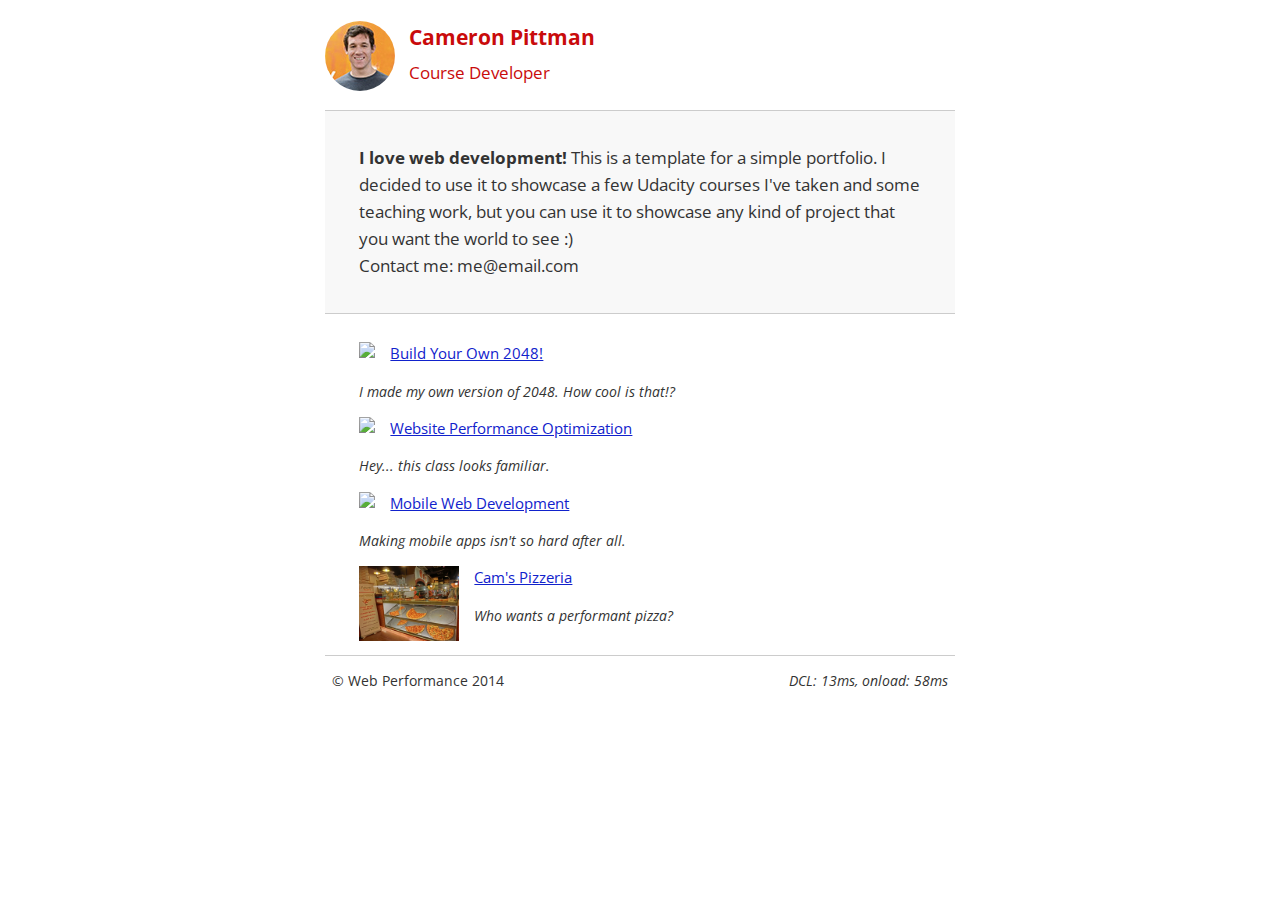
==== index.html @ cf72d2ac "first commit" ====
<!DOCTYPE html>
<html lang="en">
  <head>
    <meta charset="utf-8">
    <meta name="viewport" content="width=device-width, initial-scale=1">
    <meta name="description" content=" FILL ME IN ">
    <meta name="author" content=" FILL ME IN ">
    <title>Cameron Pittman: Portfolio</title>

    <!-- Hmm, what is the impact of web fonts on speed? Measure it... -->
    <link href="//fonts.googleapis.com/css?family=Open+Sans:400,700" rel="stylesheet">

    <link href="css/style.css" rel="stylesheet">
    <link href="css/print.css" rel="stylesheet">

    <script>
      (function(w,g){w['GoogleAnalyticsObject']=g;
      w[g]=w[g]||function(){(w[g].q=w[g].q||[]).push(arguments)};w[g].l=1*new Date();})(window,'ga');

      // Optional TODO: replace with your Google Analytics profile ID.
      ga('create', 'UA-XXXX-Y');
      ga('send', 'pageview');
    </script>
    <script src="http://www.google-analytics.com/analytics.js"></script>
    <script async src="js/perfmatters.js"></script>
  </head>

  <body>
    <header>
      <a href="/"><img src="img/profilepic.jpg"></a>
      <p>Cameron Pittman<br><span>Course Developer</span></p>
    </header>

    <div class="container">
      <div class="hero">
        <strong>I love web development!</strong> This is a template for a simple portfolio. I decided to use it to showcase a few Udacity courses I've taken and some teaching work, but you can use it to showcase any kind of project that you want the world to see :) <br> Contact me: me@email.com
      </div>

      <div class="content">
        <ul>
          <li>
            <img src="https://lh4.ggpht.com/kJEnfqhPvtm4m3EneSZ4fWYGS8lW4YNhEjk6zPkyrQaBUHc-2Y_ElDic99NHI0h-UBLXVbRCjFybFvrWxdk=s100">
            <a href="project-2048.html">Build Your Own 2048!</a>
            <p>I made my own version of 2048. How cool is that!?</p>
          </li>

          <li>
            <img src="https://lh6.ggpht.com/f_0W8h__3G99CWTjnMjD8BUKm7yp2-wJyApLtTwFoFtlal2ULf_JgHIsOQq2NiYfKOdMlXlMHDKNo5XVZLs=s100">
            <a href="project-webperf.html">Website Performance Optimization</a>
            <p>Hey... this class looks familiar.</p>
          </li>

          <li>
            <img src="https://lh5.ggpht.com/IKdCmTWn8a2nMhlwMYzryvzRN5CUZAOBr4tDrEAbszV7TIFe9pRAInA4kkYcgTXwrifJsBEsq1agTueuu-g=s100">
            <a href="project-mobile.html">Mobile Web Development</a>
            <p>Making mobile apps isn't so hard after all.</p>
          </li>

          <li>
            <img style="width: 100px;" src="views/images/pizzeria.jpg">
            <a href="views/pizza.html">Cam's Pizzeria</a>
            <p>Who wants a performant pizza?</p>
          </li>
        </ul>
      </div>

      <footer>
        <p>&copy; Web Performance 2014 <span id="crp-stats"></span></p>
      </footer>
    </div>
  </body>
</html>
---- css/style.css ----
html {
  font-size: 100%;
  overflow-y: scroll;
  -webkit-tap-highlight-color: rgba(0,0,0,0);
  -ms-text-size-adjust: 100%;
  -webkit-text-size-adjust: none;
}
body { margin: 0; font-size: 14px; line-height: 1.61; font-weight: 400; }
body, button, input, select, textarea { font-family: 'Open Sans', sans-serif; color: #333; }

a { color: #12C; }
a:visited { color: #61C; }
a:focus { outline: thin dotted; }
a:hover, a:active { color: #c00; outline: 0; }

b, strong { font-weight: bold; }
pre, code { font-family: monospace, monospace; font-size: 1em; }
ul, ol { margin: 1em 0; padding: 0 0 0 20px; }
img { border: 0; max-width: 100%; }

body { background: #fff; }
header, footer, .container { max-width: 45em; margin: 0 auto; }

header { padding: 0 0.5em; color: #C90B0B; }
header img { border-radius: 40px; float: left; }
header p { font-size:1.5em; font-weight: bold; padding-left: 4em;}
header p span { font-size: 0.8em; font-weight: normal;}

.hero { padding: 2em; background-color: #f8f8f8; font-size:1.2em;
  border-bottom: 1px solid #ccc;
  border-top: 1px solid #ccc;
}

.content { padding: 1em 1em; }
.content li { list-style-type: none; font-size: 1.1em;}
li img { float:left; padding-right: 1em; }
li p { font-size: 0.9em; font-style: italic; }

footer {
  padding: 0 0.5em;
  border-top: 1px solid #ccc;
}
footer span { float: right; font-style: italic; }

/* Smartphones (portrait) */
@media only screen and (max-width: 480px) {
  body { font-size: 12px;}
  header p { padding-left: 4.5em;}
}
---- css/print.css ----
@media print {
  * { background: transparent !important; color: black !important; text-shadow: none !important; filter:none !important; -ms-filter: none !important; }
  a, a:visited { color: #444 !important; text-decoration: underline; }
  a[href]:after { content: " (" attr(href) ")"; }
  tr, img { page-break-inside: avoid; }
  img { max-width: 100% !important; }
  @page { margin: 0.5cm; }
  p, h2, h3 { orphans: 3; widows: 3; }
  h2, h3{ page-break-after: avoid; }
}
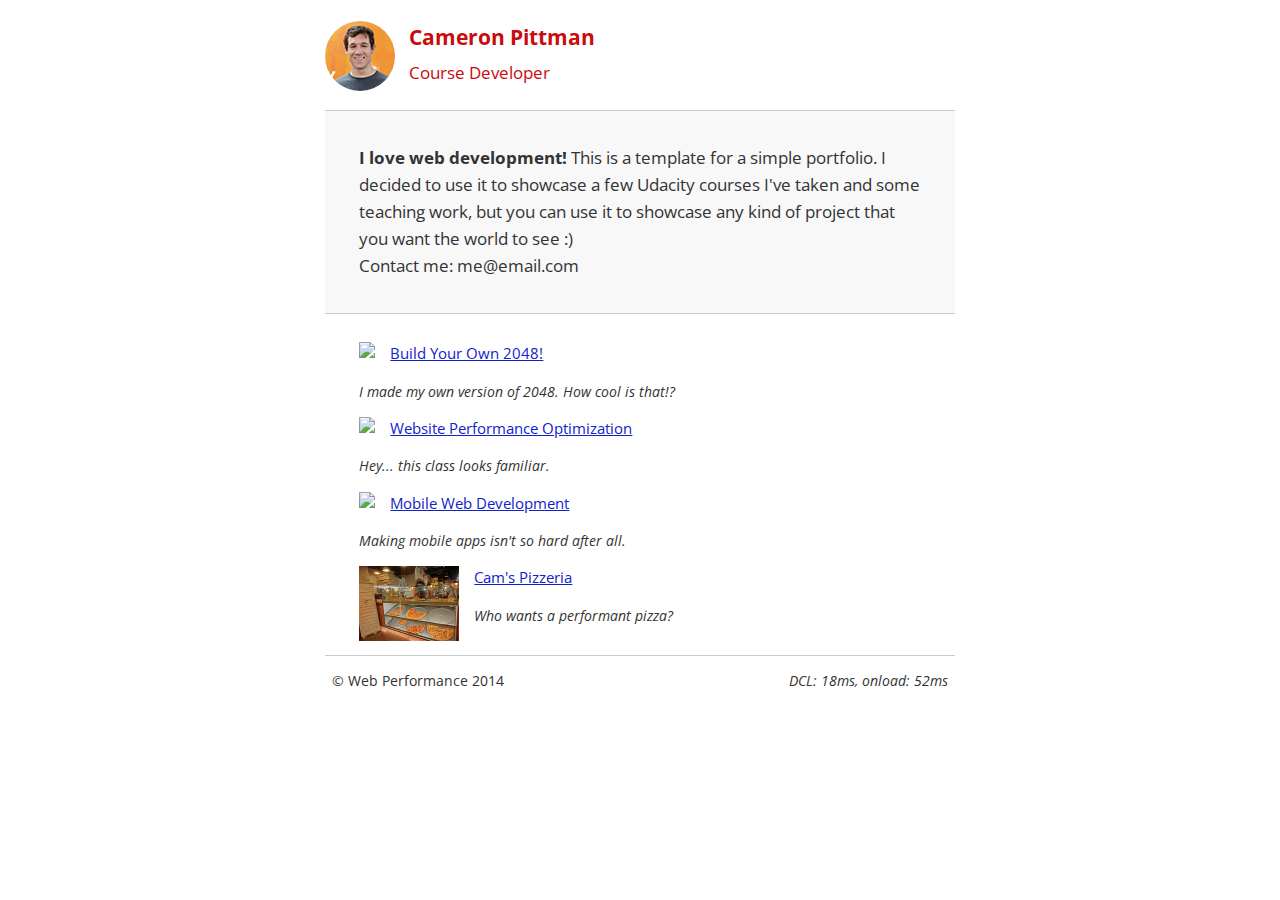
==== commit 53e61b18: "Content Update" ====
--- a/index.html
+++ b/index.html
@@ -3,8 +3,8 @@
   <head>
     <meta charset="utf-8">
     <meta name="viewport" content="width=device-width, initial-scale=1">
-    <meta name="description" content=" FILL ME IN ">
-    <meta name="author" content=" FILL ME IN ">
+    <meta name="description" content="Optimize a provided website with a number of optimization- and performance-related issues so that it achieves a target PageSpeed score (90 and above) and runs at 60 frames per second.">
+    <meta name="author" content="Cameron Pittman Portfolio with the assistance of William Pei Yuan for">
     <title>Cameron Pittman: Portfolio</title>
 
     <!-- Hmm, what is the impact of web fonts on speed? Measure it... -->
@@ -21,7 +21,7 @@
       ga('create', 'UA-XXXX-Y');
       ga('send', 'pageview');
     </script>
-    <script src="http://www.google-analytics.com/analytics.js"></script>
+    <script asnyc src="http://www.google-analytics.com/analytics.js"></script>
     <script async src="js/perfmatters.js"></script>
   </head>
 
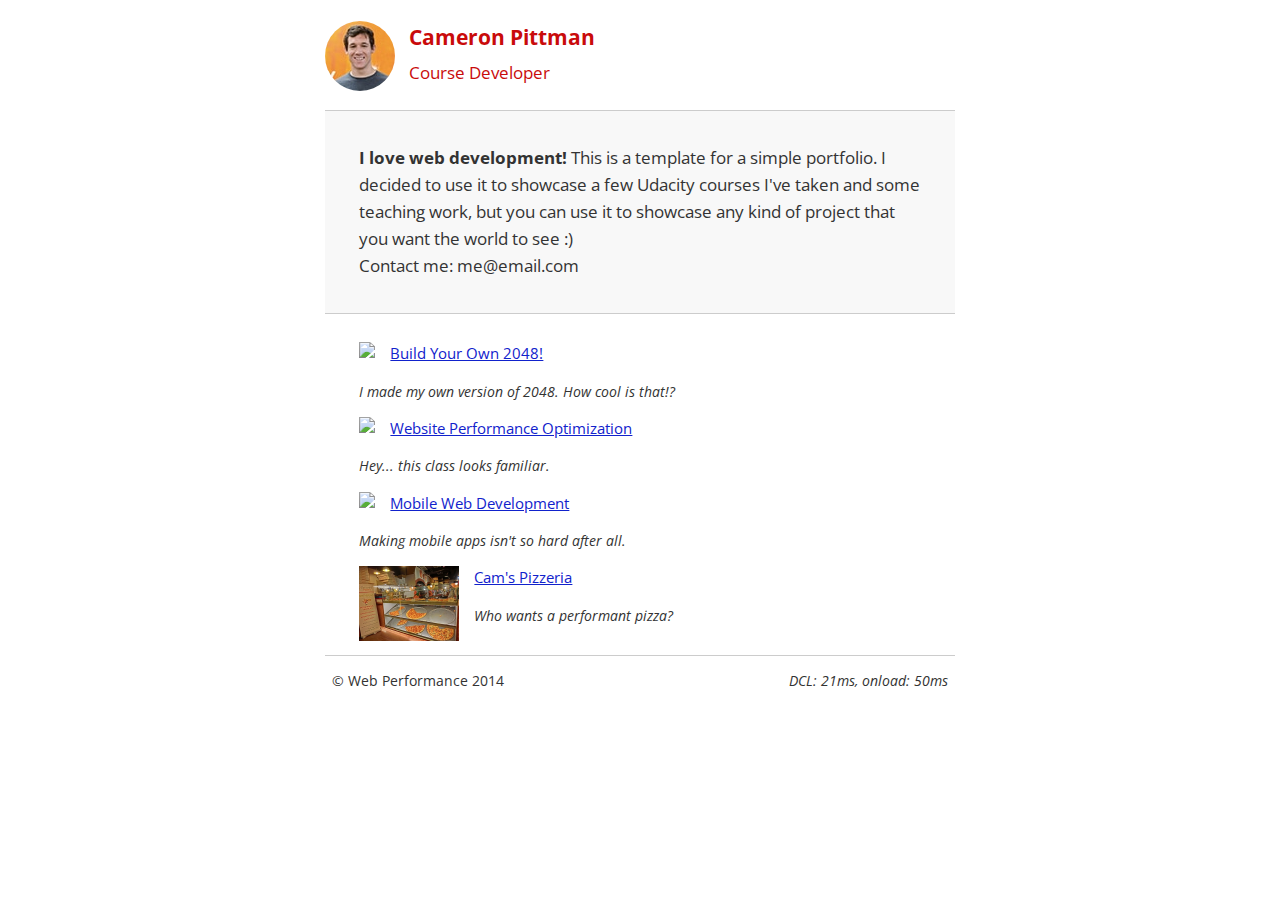
==== commit ce95db9d: "Landing page content update" ====
--- a/index.html
+++ b/index.html
@@ -14,14 +14,13 @@
     <link href="css/print.css" rel="stylesheet">
 
     <script>
-      (function(w,g){w['GoogleAnalyticsObject']=g;
-      w[g]=w[g]||function(){(w[g].q=w[g].q||[]).push(arguments)};w[g].l=1*new Date();})(window,'ga');
-
-      // Optional TODO: replace with your Google Analytics profile ID.
-      ga('create', 'UA-XXXX-Y');
+      (function(i,s,o,g,r,a,m){i['GoogleAnalyticsObject']=r;i[r]=i[r]||function(){
+      (i[r].q=i[r].q||[]).push(arguments)},i[r].l=1*new Date();a=s.createElement(o),
+      m=s.getElementsByTagName(o)[0];a.async=1;a.src=g;m.parentNode.insertBefore(a,m)
+      })(window,document,'script','https://www.google-analytics.com/analytics.js','ga');
+      ga('create', 'UA-XXXX-Y', 'auto');
       ga('send', 'pageview');
     </script>
-    <script asnyc src="http://www.google-analytics.com/analytics.js"></script>
     <script async src="js/perfmatters.js"></script>
   </head>
 
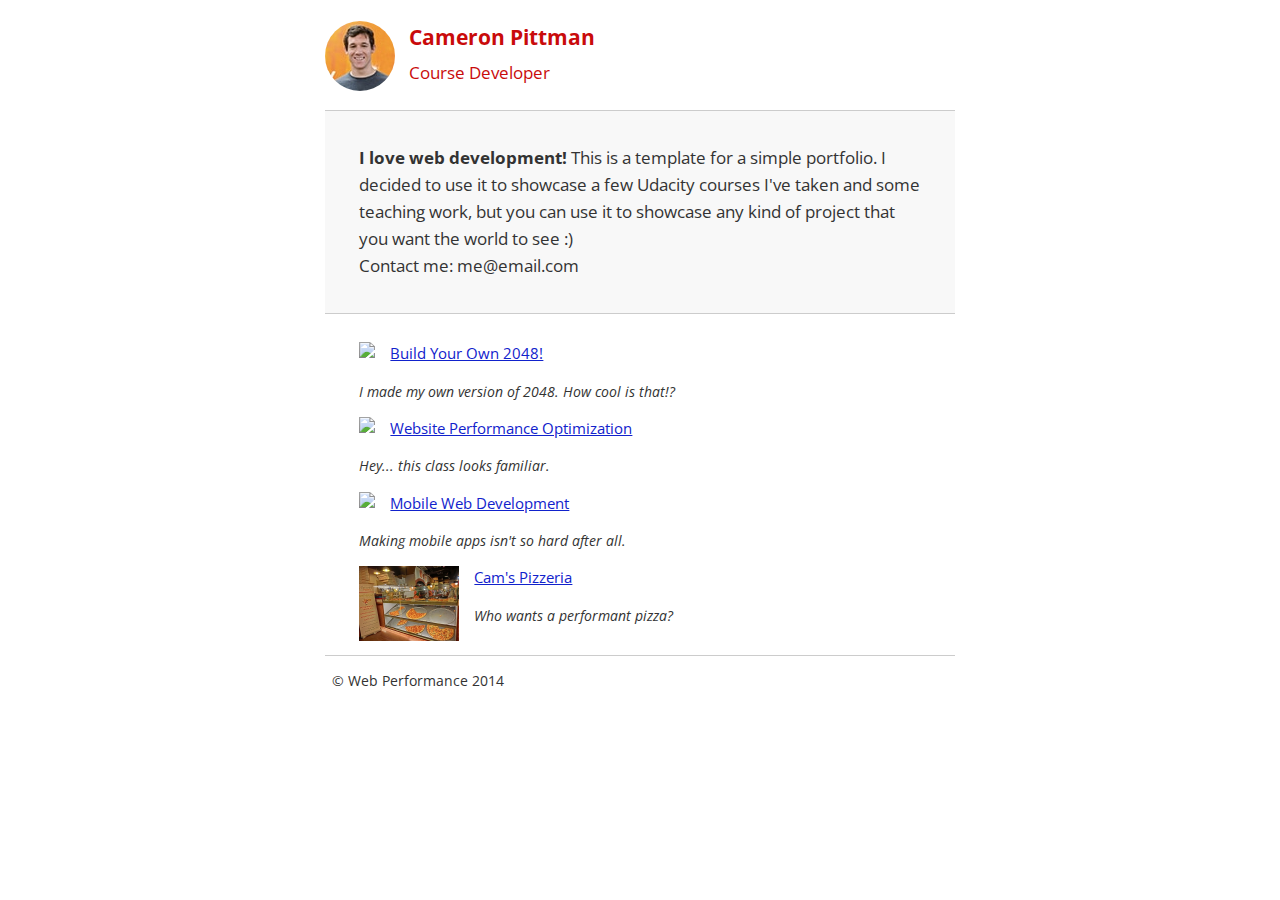
==== commit a225fba0: "Minification page updates" ====
--- a/index.html
+++ b/index.html
@@ -10,8 +10,8 @@
     <!-- Hmm, what is the impact of web fonts on speed? Measure it... -->
     <link href="//fonts.googleapis.com/css?family=Open+Sans:400,700" rel="stylesheet">
 
-    <link href="css/style.css" rel="stylesheet">
-    <link href="css/print.css" rel="stylesheet">
+    <link href="css/style-min.css" rel="stylesheet">
+    <link href="css/print-min.css" rel="stylesheet">
 
     <script>
       (function(i,s,o,g,r,a,m){i['GoogleAnalyticsObject']=r;i[r]=i[r]||function(){
@@ -21,7 +21,16 @@
       ga('create', 'UA-XXXX-Y', 'auto');
       ga('send', 'pageview');
     </script>
-    <script async src="js/perfmatters.js"></script>
+    <!-- <script async src="js/perfmatters.js"></script>
+
+    <link rel="preload" href="css/style.css" as="style" onload="this.rel='stylesheet'">
+    <noscript><link rel="stylesheet" href="css/style.css"></noscript>
+    <script>
+    /*! loadCSS. [c]2017 Filament Group, Inc. MIT License */
+    (function(){ ... }());
+    /*! loadCSS rel=preload polyfill. [c]2017 Filament Group, Inc. MIT License */
+    (function(){ ... }());
+    </script> -->
   </head>
 
   <body>
--- a/css/style-min.css
+++ b/css/style-min.css
@@ -0,0 +1 @@
+html{font-size:100%;overflow-y:scroll;-webkit-tap-highlight-color:transparent;-ms-text-size-adjust:100%;-webkit-text-size-adjust:none}body{margin:0;font-size:14px;line-height:1.61;font-weight:400}body,button,input,select,textarea{font-family:'Open Sans', sans-serif;color:#333}a{color:#12C}a:visited{color:#61C}a:focus{outline:thin dotted}a:hover,a:active{color:#c00;outline:0}b,strong{font-weight:bold}pre,code{font-family:monospace, monospace;font-size:1em}ul,ol{margin:1em 0;padding:0 0 0 20px}img{border:0;max-width:100%}body{background:#fff}header,footer,.container{max-width:45em;margin:0 auto}header{padding:0 0.5em;color:#C90B0B}header img{border-radius:40px;float:left}header p{font-size:1.5em;font-weight:bold;padding-left:4em}header p span{font-size:0.8em;font-weight:normal}.hero{padding:2em;background-color:#f8f8f8;font-size:1.2em;border-bottom:1px solid #ccc;border-top:1px solid #ccc}.content{padding:1em 1em}.content li{list-style-type:none;font-size:1.1em}li img{float:left;padding-right:1em}li p{font-size:0.9em;font-style:italic}footer{padding:0 0.5em;border-top:1px solid #ccc}footer span{float:right;font-style:italic}@media only screen and (max-width: 480px){body{font-size:12px}header p{padding-left:4.5em}}
--- a/css/print-min.css
+++ b/css/print-min.css
@@ -0,0 +1 @@
+@media print{*{background:transparent !important;color:black !important;text-shadow:none !important;filter:none !important;-ms-filter:none !important}a,a:visited{color:#444 !important;text-decoration:underline}a[href]:after{content:" (" attr(href) ")"}tr,img{page-break-inside:avoid}img{max-width:100% !important}@page{margin:0.5cm}p,h2,h3{orphans:3;widows:3}h2,h3{page-break-after:avoid}}
--- a/css/style.css
+++ b/css/style.css
@@ -31,6 +31,7 @@
   border-top: 1px solid #ccc;
 }
 
+
 .content { padding: 1em 1em; }
 .content li { list-style-type: none; font-size: 1.1em;}
 li img { float:left; padding-right: 1em; }
--- a/css/style.css
+++ b/css/style.css
@@ -31,6 +31,7 @@
   border-top: 1px solid #ccc;
 }
 
+
 .content { padding: 1em 1em; }
 .content li { list-style-type: none; font-size: 1.1em;}
 li img { float:left; padding-right: 1em; }
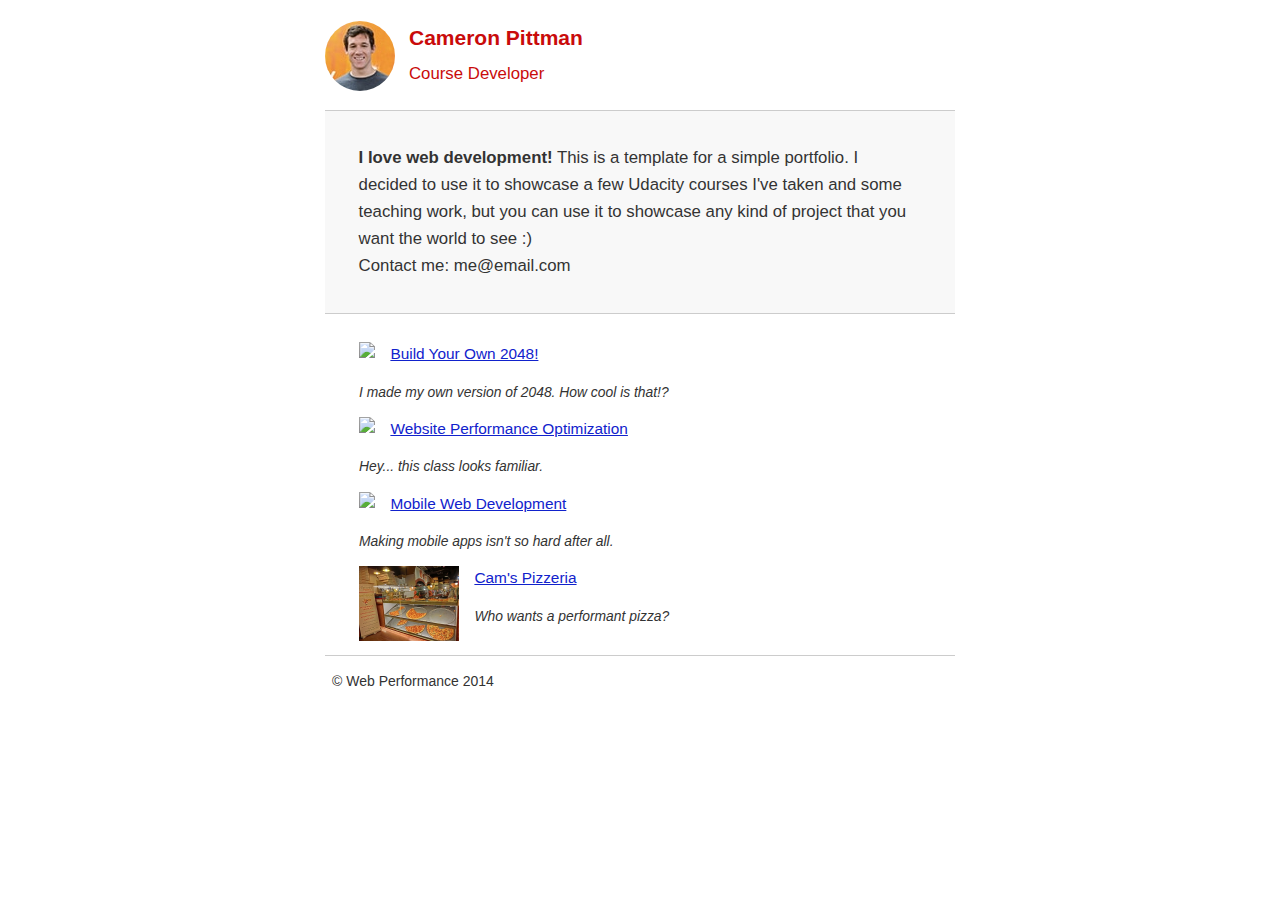
==== commit 8219dde8: "Minification page updates" ====
--- a/index.html
+++ b/index.html
@@ -8,10 +8,16 @@
     <title>Cameron Pittman: Portfolio</title>
 
     <!-- Hmm, what is the impact of web fonts on speed? Measure it... -->
-    <link href="//fonts.googleapis.com/css?family=Open+Sans:400,700" rel="stylesheet">
+    <!-- <link href="//fonts.googleapis.com/css?family=Open+Sans:400,700" rel="stylesheet"> -->
 
-    <link href="css/style-min.css" rel="stylesheet">
-    <link href="css/print-min.css" rel="stylesheet">
+    <!-- <link href="css/style-min.css" rel="stylesheet"> -->
+    <style>
+      html{font-size:100%;overflow-y:scroll;-webkit-tap-highlight-color:transparent;-ms-text-size-adjust:100%;-webkit-text-size-adjust:none}body{margin:0;font-size:14px;line-height:1.61;font-weight:400}body,button,input,select,textarea{font-family:'Open Sans', sans-serif;color:#333}a{color:#12C}a:visited{color:#61C}a:focus{outline:thin dotted}a:hover,a:active{color:#c00;outline:0}b,strong{font-weight:bold}pre,code{font-family:monospace, monospace;font-size:1em}ul,ol{margin:1em 0;padding:0 0 0 20px}img{border:0;max-width:100%}body{background:#fff}header,footer,.container{max-width:45em;margin:0 auto}header{padding:0 0.5em;color:#C90B0B}header img{border-radius:40px;float:left}header p{font-size:1.5em;font-weight:bold;padding-left:4em}header p span{font-size:0.8em;font-weight:normal}.hero{padding:2em;background-color:#f8f8f8;font-size:1.2em;border-bottom:1px solid #ccc;border-top:1px solid #ccc}.content{padding:1em 1em}.content li{list-style-type:none;font-size:1.1em}li img{float:left;padding-right:1em}li p{font-size:0.9em;font-style:italic}footer{padding:0 0.5em;border-top:1px solid #ccc}footer span{float:right;font-style:italic}@media only screen and (max-width: 480px){body{font-size:12px}header p{padding-left:4.5em}}
+    </style>
+    <!-- <link href="css/print-min.css" rel="stylesheet"> -->
+    <style>
+      @media print{*{background:transparent !important;color:black !important;text-shadow:none !important;filter:none !important;-ms-filter:none !important}a,a:visited{color:#444 !important;text-decoration:underline}a[href]:after{content:" (" attr(href) ")"}tr,img{page-break-inside:avoid}img{max-width:100% !important}@page{margin:0.5cm}p,h2,h3{orphans:3;widows:3}h2,h3{page-break-after:avoid}}
+    </style>
 
     <script>
       (function(i,s,o,g,r,a,m){i['GoogleAnalyticsObject']=r;i[r]=i[r]||function(){
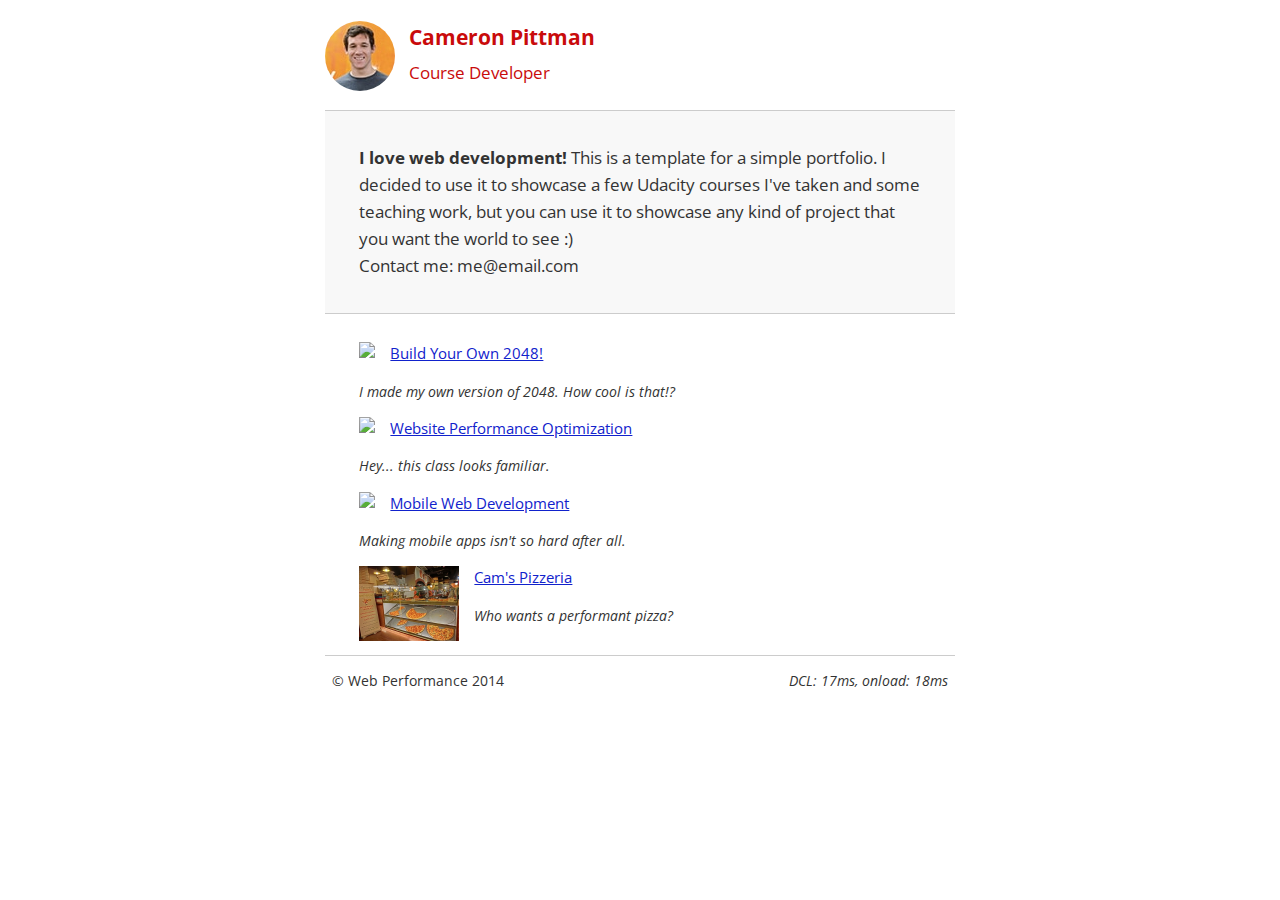
==== commit 5438dae0: "Final run through updates" ====
--- a/index.html
+++ b/index.html
@@ -2,23 +2,15 @@
 <html lang="en">
   <head>
     <meta charset="utf-8">
-    <meta name="viewport" content="width=device-width, initial-scale=1">
+    <meta name="viewport" content="width=device-width, initial-scale=1.0">
     <meta name="description" content="Optimize a provided website with a number of optimization- and performance-related issues so that it achieves a target PageSpeed score (90 and above) and runs at 60 frames per second.">
     <meta name="author" content="Cameron Pittman Portfolio with the assistance of William Pei Yuan for">
     <title>Cameron Pittman: Portfolio</title>
-
-    <!-- Hmm, what is the impact of web fonts on speed? Measure it... -->
-    <!-- <link href="//fonts.googleapis.com/css?family=Open+Sans:400,700" rel="stylesheet"> -->
-
     <!-- <link href="css/style-min.css" rel="stylesheet"> -->
     <style>
       html{font-size:100%;overflow-y:scroll;-webkit-tap-highlight-color:transparent;-ms-text-size-adjust:100%;-webkit-text-size-adjust:none}body{margin:0;font-size:14px;line-height:1.61;font-weight:400}body,button,input,select,textarea{font-family:'Open Sans', sans-serif;color:#333}a{color:#12C}a:visited{color:#61C}a:focus{outline:thin dotted}a:hover,a:active{color:#c00;outline:0}b,strong{font-weight:bold}pre,code{font-family:monospace, monospace;font-size:1em}ul,ol{margin:1em 0;padding:0 0 0 20px}img{border:0;max-width:100%}body{background:#fff}header,footer,.container{max-width:45em;margin:0 auto}header{padding:0 0.5em;color:#C90B0B}header img{border-radius:40px;float:left}header p{font-size:1.5em;font-weight:bold;padding-left:4em}header p span{font-size:0.8em;font-weight:normal}.hero{padding:2em;background-color:#f8f8f8;font-size:1.2em;border-bottom:1px solid #ccc;border-top:1px solid #ccc}.content{padding:1em 1em}.content li{list-style-type:none;font-size:1.1em}li img{float:left;padding-right:1em}li p{font-size:0.9em;font-style:italic}footer{padding:0 0.5em;border-top:1px solid #ccc}footer span{float:right;font-style:italic}@media only screen and (max-width: 480px){body{font-size:12px}header p{padding-left:4.5em}}
     </style>
-    <!-- <link href="css/print-min.css" rel="stylesheet"> -->
-    <style>
-      @media print{*{background:transparent !important;color:black !important;text-shadow:none !important;filter:none !important;-ms-filter:none !important}a,a:visited{color:#444 !important;text-decoration:underline}a[href]:after{content:" (" attr(href) ")"}tr,img{page-break-inside:avoid}img{max-width:100% !important}@page{margin:0.5cm}p,h2,h3{orphans:3;widows:3}h2,h3{page-break-after:avoid}}
-    </style>
-
+    <link href="css/print-min.css" rel="stylesheet" media="print">
     <script>
       (function(i,s,o,g,r,a,m){i['GoogleAnalyticsObject']=r;i[r]=i[r]||function(){
       (i[r].q=i[r].q||[]).push(arguments)},i[r].l=1*new Date();a=s.createElement(o),
@@ -27,29 +19,17 @@
       ga('create', 'UA-XXXX-Y', 'auto');
       ga('send', 'pageview');
     </script>
-    <!-- <script async src="js/perfmatters.js"></script>
-
-    <link rel="preload" href="css/style.css" as="style" onload="this.rel='stylesheet'">
-    <noscript><link rel="stylesheet" href="css/style.css"></noscript>
-    <script>
-    /*! loadCSS. [c]2017 Filament Group, Inc. MIT License */
-    (function(){ ... }());
-    /*! loadCSS rel=preload polyfill. [c]2017 Filament Group, Inc. MIT License */
-    (function(){ ... }());
-    </script> -->
+    <!-- <script async src="js/perfmatters-min.js"></script> -->
   </head>
-
   <body>
     <header>
       <a href="/"><img src="img/profilepic.jpg"></a>
       <p>Cameron Pittman<br><span>Course Developer</span></p>
     </header>
-
     <div class="container">
       <div class="hero">
         <strong>I love web development!</strong> This is a template for a simple portfolio. I decided to use it to showcase a few Udacity courses I've taken and some teaching work, but you can use it to showcase any kind of project that you want the world to see :) <br> Contact me: me@email.com
       </div>
-
       <div class="content">
         <ul>
           <li>
@@ -57,19 +37,16 @@
             <a href="project-2048.html">Build Your Own 2048!</a>
             <p>I made my own version of 2048. How cool is that!?</p>
           </li>
-
           <li>
             <img src="https://lh6.ggpht.com/f_0W8h__3G99CWTjnMjD8BUKm7yp2-wJyApLtTwFoFtlal2ULf_JgHIsOQq2NiYfKOdMlXlMHDKNo5XVZLs=s100">
             <a href="project-webperf.html">Website Performance Optimization</a>
             <p>Hey... this class looks familiar.</p>
           </li>
-
           <li>
             <img src="https://lh5.ggpht.com/IKdCmTWn8a2nMhlwMYzryvzRN5CUZAOBr4tDrEAbszV7TIFe9pRAInA4kkYcgTXwrifJsBEsq1agTueuu-g=s100">
             <a href="project-mobile.html">Mobile Web Development</a>
             <p>Making mobile apps isn't so hard after all.</p>
           </li>
-
           <li>
             <img style="width: 100px;" src="views/images/pizzeria.jpg">
             <a href="views/pizza.html">Cam's Pizzeria</a>
@@ -77,10 +54,13 @@
           </li>
         </ul>
       </div>
-
       <footer>
         <p>&copy; Web Performance 2014 <span id="crp-stats"></span></p>
       </footer>
     </div>
+    <link href="//fonts.googleapis.com/css?family=Open+Sans:400,700" rel="stylesheet">
+    <script>
+      function logCRP(){var o=window.performance.timing,n=o.domContentLoadedEventStart-o.domLoading,t=o.domComplete-o.domLoading,d=document.getElementById("crp-stats");d.textContent="DCL: "+n+"ms, onload: "+t+"ms"}window.addEventListener("load",function(o){logCRP()});
+    </script>
   </body>
-</html>
+</html>